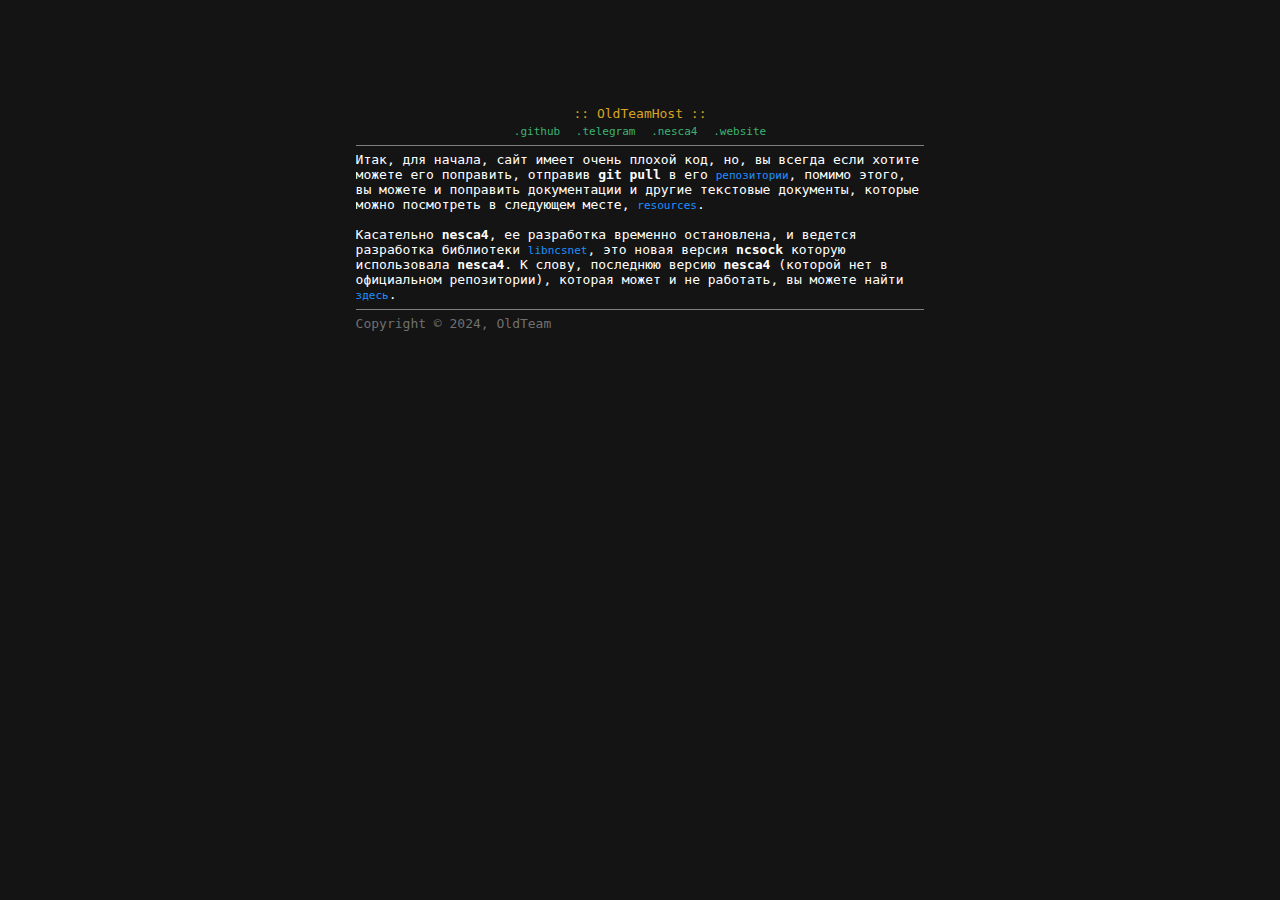
==== index.html @ d2cb3243 "Add files via upload" ====
<!DOCTYPE html>
<html lang="en"><head>
    <meta http-equiv="content-type" content="text/html; charset=UTF-8"><meta charset="utf-8">
    <meta name="viewport" content="width=device-width, initial-scale=1.0">

    <title>oldteamhost</title>
    <style>
      body {
	  background-color: #141414;
	  font-family: monospace;
	  
      }
      hr{border: none; border-bottom: 1px solid grey;}
      .msgbox {
	  display:block;
	  margin-top: 8%;
	  width: 45%;
	  margin-left: auto;
	  margin-right: auto;
	  overflow: hidden;
	  color:white;
	  padding-bottom: 1em;
	  padding-top: 5px;
	  
	  background: rgba(20, 20, 20, 1);
      }
      a
      {
	  text-decoration: none;
	  font-size: 11px;
	  color: dodgerblue;
      }
      a:hover{ outline-style: dashed; outline-width:1px; outline-color: red;}
    </style>
    
  </head>

  <body>
    <style type="text/css">


</style>
<div id="wm-ipp" lang="en" style="display:none;direction:ltr;">
<div style="position:fixed;left:0;top:0;right:0;">
  </div> 
    </div>  
<div class="msgbox">
  <center>
    <font color="Goldenrod">:: OldTeamHost ::</font>
    <div style="margin-top:2px">
      
      <a href="https://github.com/oldteamhost"><font color="MediumSeaGreen">.github</font></a>&ensp;
      <a href="https://t.me/+Ft1ABe8P8Tc1YzZi"><font color="MediumSeaGreen">.telegram</font></a>&ensp;
      <a href="https://github.com/oldteamhost/nesca4"><font color="MediumSeaGreen">.nesca4</font></a>&ensp;
      <a href=""><font color="MediumSeaGreen">.website</font></a>
    </div>
    <hr>
  </center>
  Итак, для начала, сайт имеет очень плохой код, но, вы всегда если хотите можете его поправить, отправив <b>git pull</b> в его
  <a href="https://github.com/oldteamhost/oldteamhost.github.io">репозитории</a>, помимо этого, вы можете и поправить документации и другие текстовые документы,
  которые можно посмотреть в следующем месте, <a href="database/main.html">resources</a>.
  <br>
  <br>
  
  Касательно <b>nesca4</b>, ее разработка временно остановлена, и ведется разработка библиотеки <a href="https://github.com/oldteamhost/libncsnet">libncsnet</a>, это новая версия
  <b>ncsock</b> которую использовала <b>nesca4</b>. К слову, последнюю версию <b>nesca4</b> (которой нет в официальном репозитории), которая может и не работать, вы можете найти <a href="https://github.com/Lomasterrrr/temp">здесь</a>.
  <br>
  <hr>
  
  <div style="color:#707070"> Copyright &copy; 2024, OldTeam</div>
</div>
</body></html>
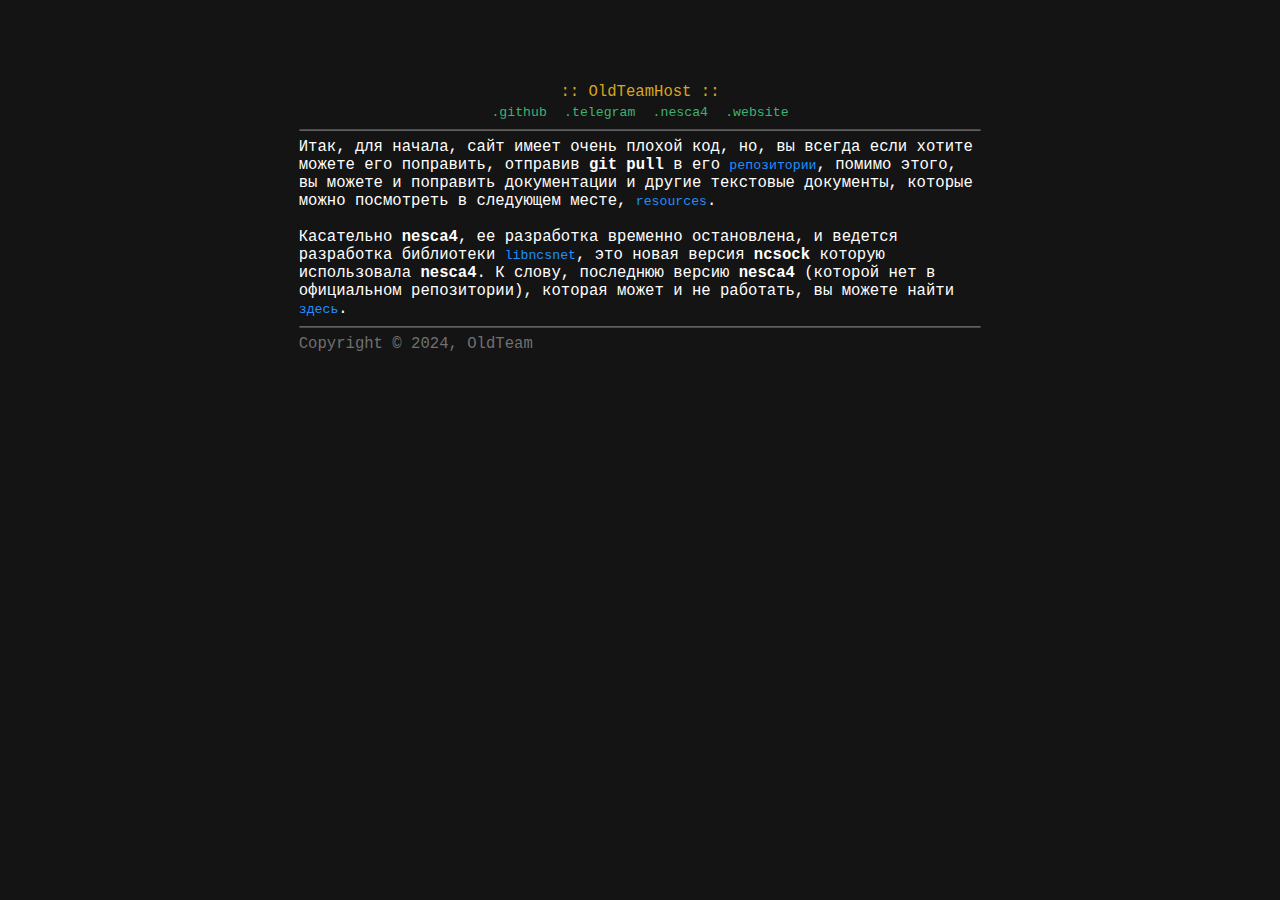
==== commit 5e8eb2c4: "update" ====
--- a/index.html
+++ b/index.html
@@ -7,6 +7,7 @@
     <style>
       body {
 	  background-color: #141414;
+	  transform: scale(1.2);
 	  font-family: monospace;
 	  
       }
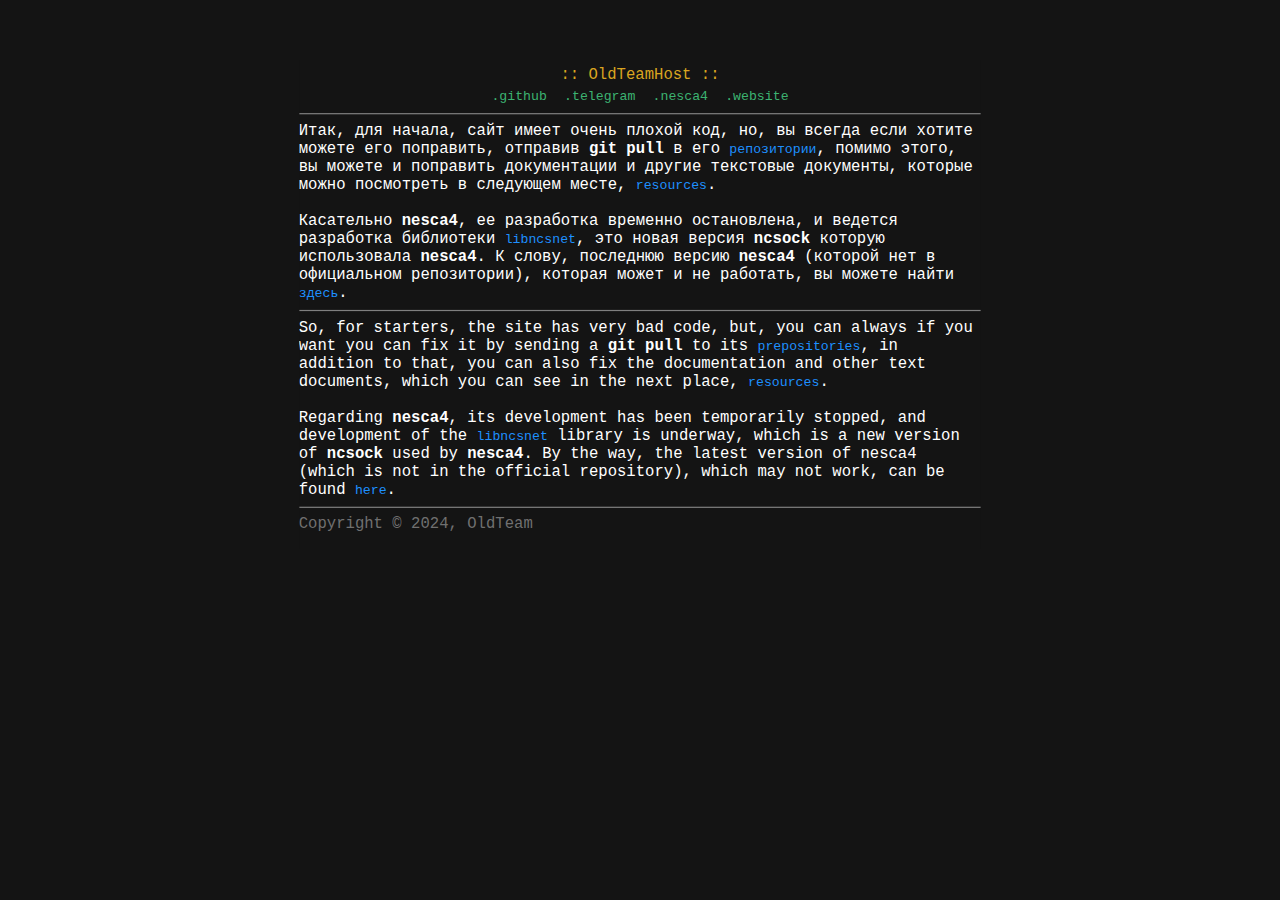
==== commit 3902fd78: "update english" ====
--- a/index.html
+++ b/index.html
@@ -49,7 +49,6 @@
   <center>
     <font color="Goldenrod">:: OldTeamHost ::</font>
     <div style="margin-top:2px">
-      
       <a href="https://github.com/oldteamhost"><font color="MediumSeaGreen">.github</font></a>&ensp;
       <a href="https://t.me/+Ft1ABe8P8Tc1YzZi"><font color="MediumSeaGreen">.telegram</font></a>&ensp;
       <a href="https://github.com/oldteamhost/nesca4"><font color="MediumSeaGreen">.nesca4</font></a>&ensp;
@@ -62,12 +61,16 @@
   которые можно посмотреть в следующем месте, <a href="database/main.html">resources</a>.
   <br>
   <br>
-  
   Касательно <b>nesca4</b>, ее разработка временно остановлена, и ведется разработка библиотеки <a href="https://github.com/oldteamhost/libncsnet">libncsnet</a>, это новая версия
   <b>ncsock</b> которую использовала <b>nesca4</b>. К слову, последнюю версию <b>nesca4</b> (которой нет в официальном репозитории), которая может и не работать, вы можете найти <a href="https://github.com/Lomasterrrr/temp">здесь</a>.
   <br>
   <hr>
-  
+  So, for starters, the site has very bad code, but, you can always if you want you can fix it by sending a <b>git pull</b> to its <a href="https://github.com/oldteamhost/oldteamhost.github.io">рrepositories</a>, in addition to that, you can also fix the documentation and other text documents, which you can see in the next place, <a href="database/main.html">resources</a>.
+  <br>
+  <br>
+  Regarding <b>nesca4</b>, its development has been temporarily stopped, and development of the <a href="https://github.com/oldteamhost/libncsnet">libncsnet</a> library is underway, which is a new version of <b>ncsock</b> used by <b>nesca4</b>. By the way, the latest version of nesca4 (which is not in the official repository), which may not work, can be found <a href="https://github.com/Lomasterrrr/temp">here</a>.
+  <br>
+  <hr>
   <div style="color:#707070"> Copyright &copy; 2024, OldTeam</div>
 </div>
 </body></html>
